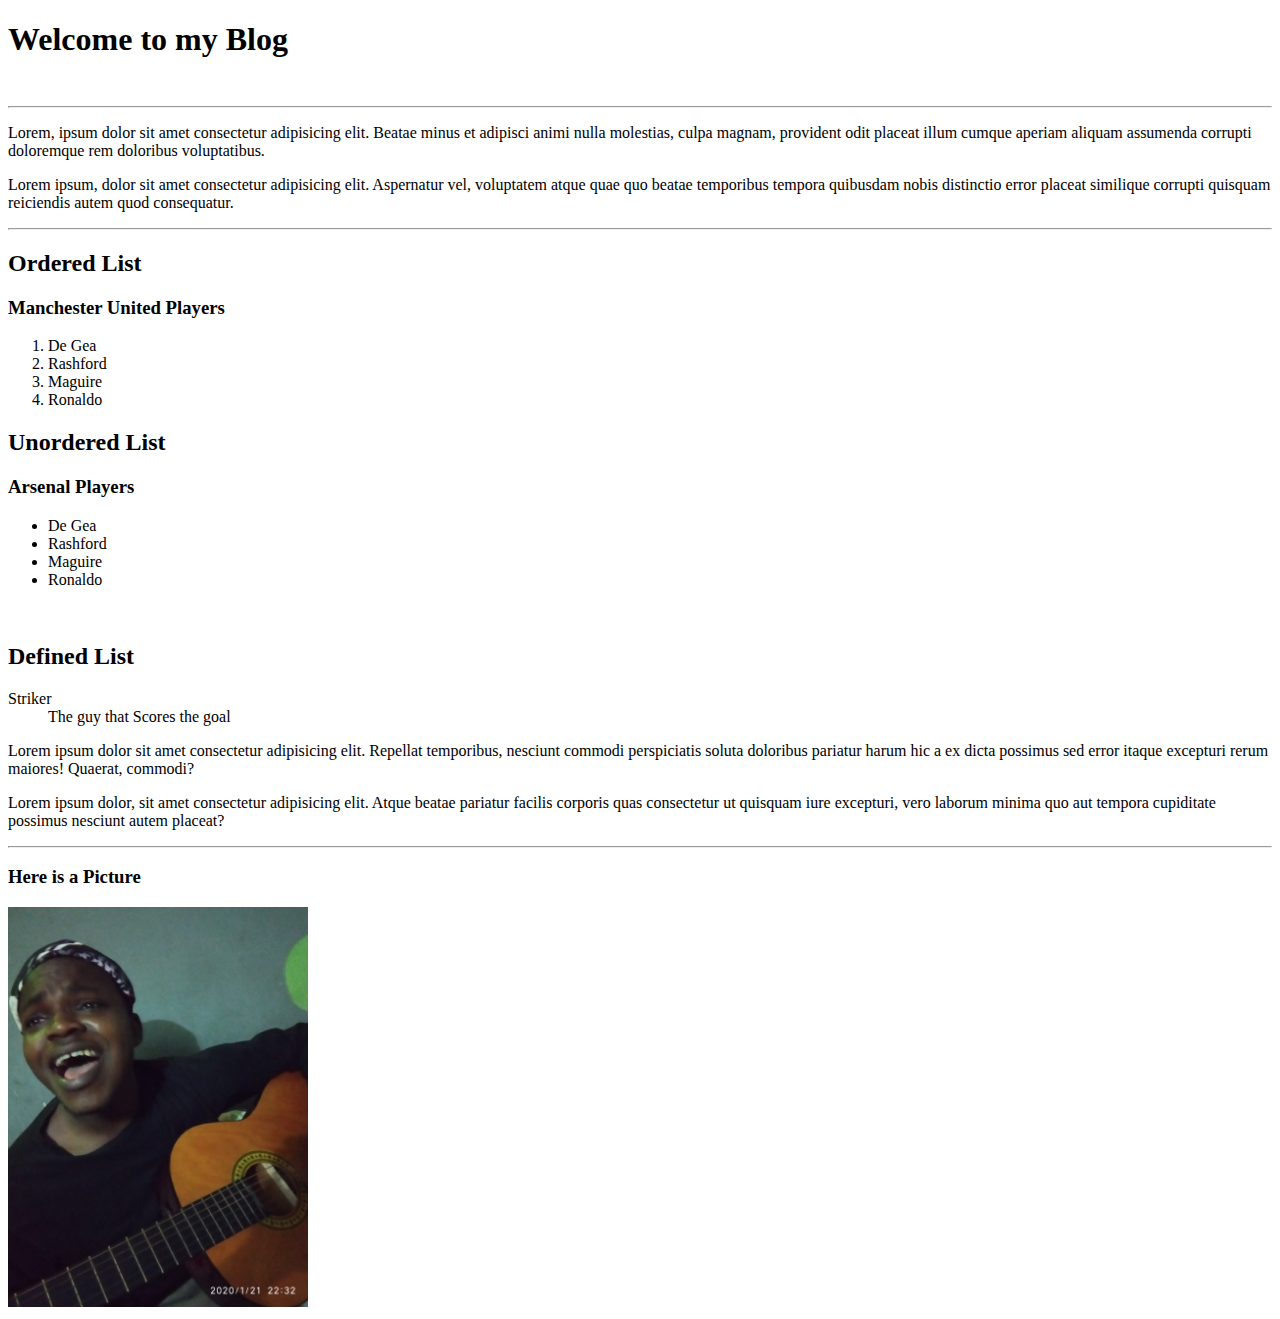
==== Blog.html @ 1c11f480 "1st commit" ====
<!DOCTYPE html>
<html lang="en">

<head>
    <meta charset="UTF-8">
    <meta http-equiv="X-UA-Compatible" content="IE=edge">
    <meta name="viewport" content="width=device-width, initial-scale=1.0">
    <title>Blog</title>
</head>

<body>
    <h1>Welcome to my Blog</h1>
    <br>
    <hr>
    <p>Lorem, ipsum dolor sit amet consectetur adipisicing elit. Beatae minus et adipisci animi nulla molestias, culpa
        magnam, provident odit placeat illum cumque aperiam aliquam assumenda corrupti doloremque rem doloribus
        voluptatibus.</p>
    <p>Lorem ipsum, dolor sit amet consectetur adipisicing elit. Aspernatur vel, voluptatem atque quae quo beatae
        temporibus tempora quibusdam nobis distinctio error placeat similique corrupti quisquam reiciendis autem quod
        consequatur.</p>
    <hr>

    <h2>Ordered List</h2>
    <h3>Manchester United Players</h3>
    <ol>
        <li>De Gea</li>
        <li>Rashford</li>
        <li>Maguire</li>
        <li>Ronaldo</li>
    </ol>
    

    <h2>Unordered List</h2>
    <h3>Arsenal Players</h3>

    <ul>
        <li>De Gea</li>
        <li>Rashford</li>
        <li>Maguire</li>
        <li>Ronaldo</li>
    </ul>

    <br>

    <h2>Defined List</h2>
    <dl>
        <dt>Striker</dt>
        <dd>The guy that Scores the goal</dd>
    </dl>

    <div id="mydiv">
        <p>Lorem ipsum dolor sit amet consectetur adipisicing elit. Repellat temporibus, nesciunt commodi perspiciatis soluta doloribus pariatur harum hic a ex dicta possimus sed error itaque excepturi rerum maiores! Quaerat, commodi?</p><p>Lorem <span id="colour"> ipsum</span> dolor, sit amet consectetur adipisicing elit. Atque beatae pariatur facilis corporis quas consectetur ut quisquam iure excepturi, vero laborum minima quo aut tempora cupiditate possimus nesciunt autem placeat?</p>
    </div>

    <hr>
    <h3>Here is a Picture</h3>

    <img src="images/picture.jpg" alt="picture of me" height="400px">
</body>

</html>
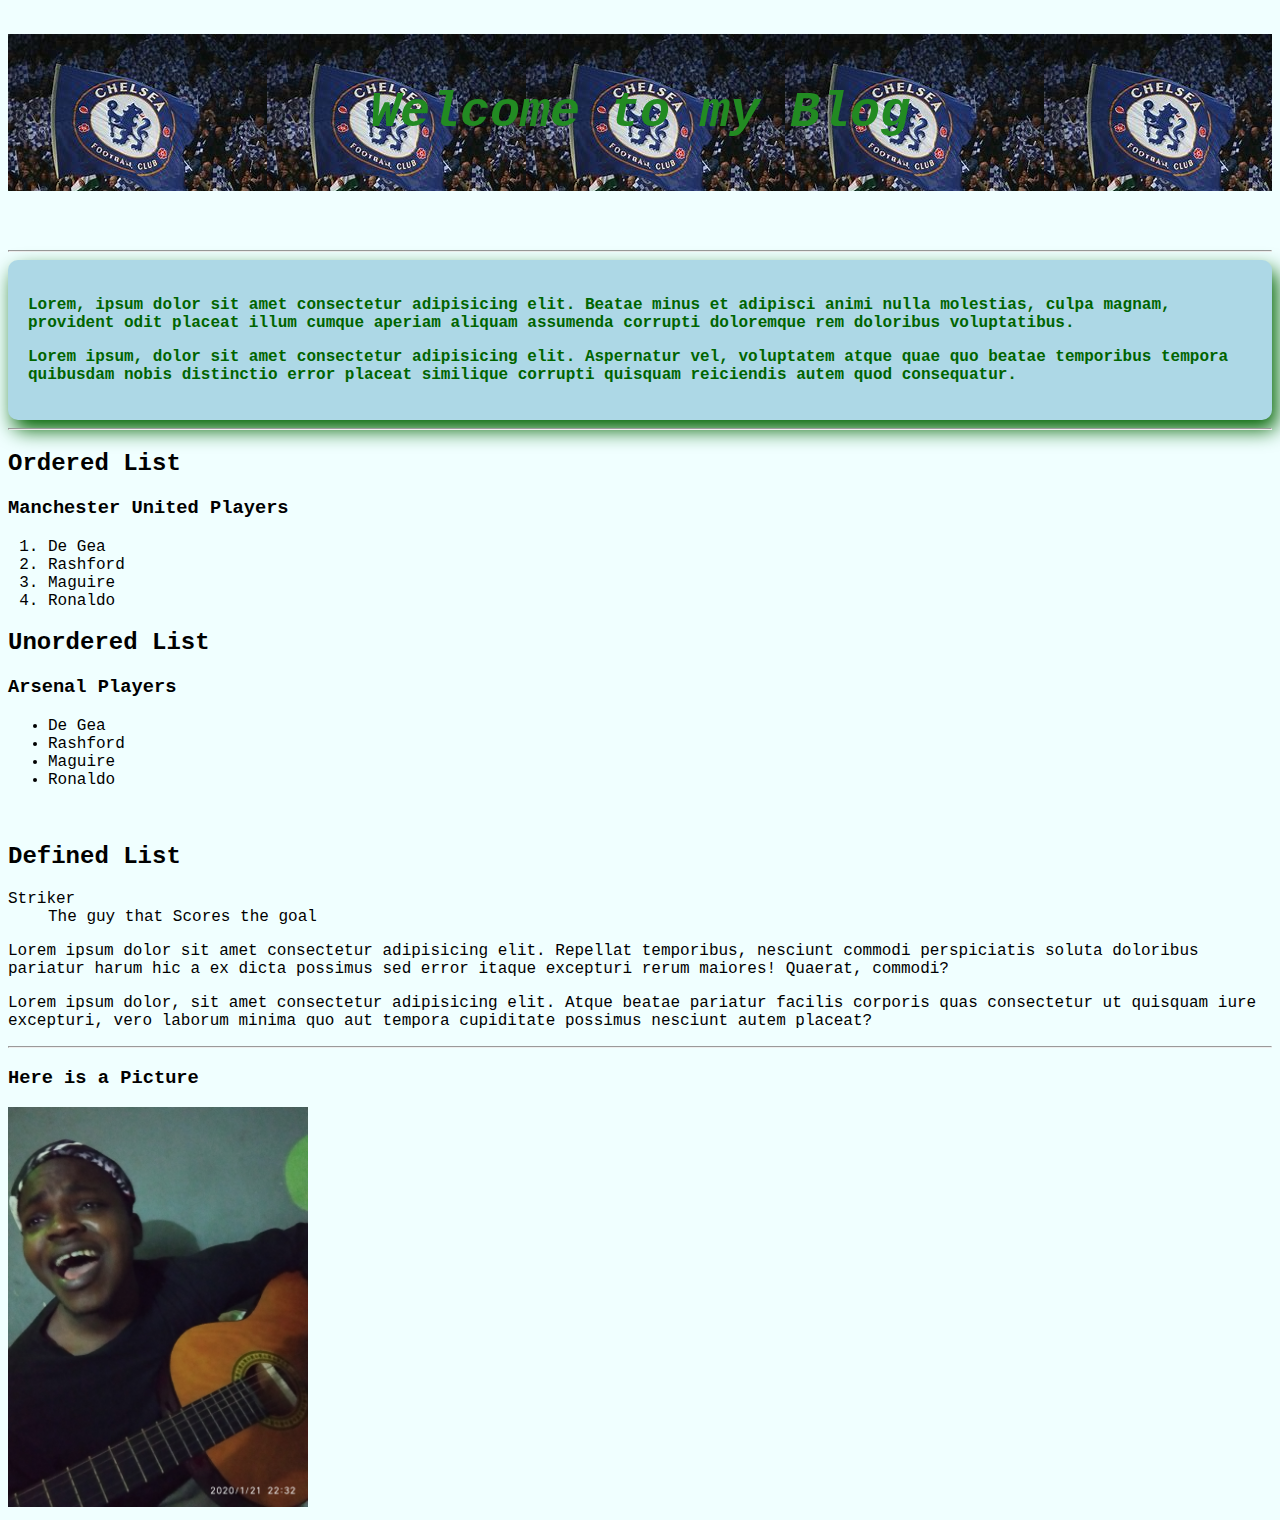
==== commit 67283b20: "2nd commit" ====
--- a/Blog.html
+++ b/Blog.html
@@ -5,6 +5,7 @@
     <meta charset="UTF-8">
     <meta http-equiv="X-UA-Compatible" content="IE=edge">
     <meta name="viewport" content="width=device-width, initial-scale=1.0">
+    <link rel="stylesheet" href="blog.css">
     <title>Blog</title>
 </head>
 
@@ -12,12 +13,14 @@
     <h1>Welcome to my Blog</h1>
     <br>
     <hr>
+    <div id="obiora">
     <p>Lorem, ipsum dolor sit amet consectetur adipisicing elit. Beatae minus et adipisci animi nulla molestias, culpa
         magnam, provident odit placeat illum cumque aperiam aliquam assumenda corrupti doloremque rem doloribus
         voluptatibus.</p>
     <p>Lorem ipsum, dolor sit amet consectetur adipisicing elit. Aspernatur vel, voluptatem atque quae quo beatae
         temporibus tempora quibusdam nobis distinctio error placeat similique corrupti quisquam reiciendis autem quod
         consequatur.</p>
+    </div>
     <hr>
 
     <h2>Ordered List</h2>
--- a/blog.css
+++ b/blog.css
@@ -0,0 +1,30 @@
+body{
+    font-family: 'Courier New', Courier, monospace;
+    background-color: azure;
+}
+
+
+
+
+h1{
+    color:rgba(255, 192, 203, 0.24);
+    font-style: italic;
+    font-size: 50px;
+    font-weight: bold;
+    text-align: center;
+    color: forestgreen;
+    background-image: url(images/chelsea\ flag.jpg);
+    padding: 50px;
+
+    );
+    font
+}
+
+#obiora{
+background-color: lightblue;
+padding: 20px;
+border-radius: 10px;
+color: darkgreen;
+font-weight: bolder;
+box-shadow: 5px 10px 20px;
+}